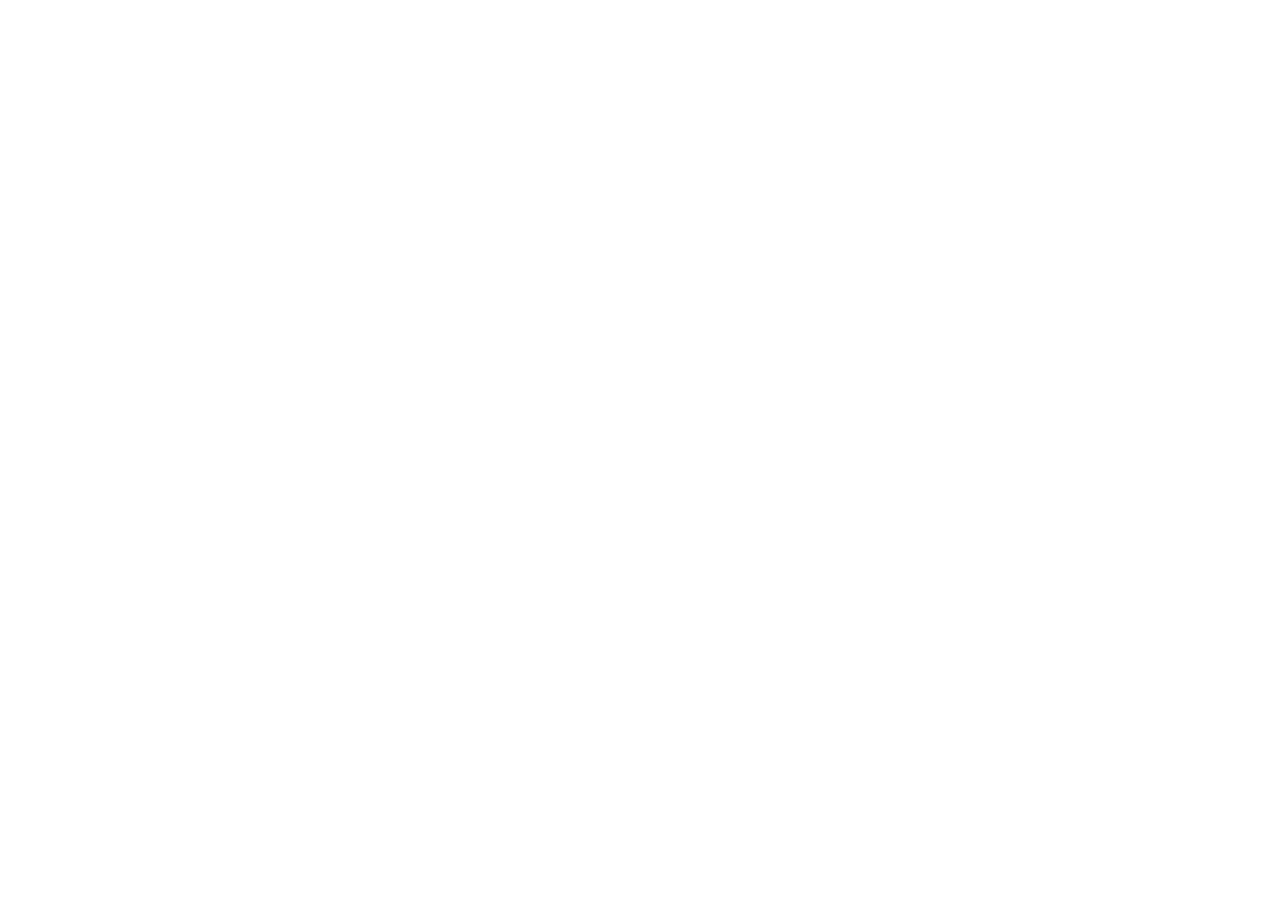
==== discord/index.html @ 42410bb4 "website update :)" ====
<!DOCTYPE html>
<html lang="en">
<head>
    <meta charset="UTF-8">
    <meta http-equiv="refresh" content="0; url=https://discord.gg/YtQdrkxfg7">
    <title>Redirecting...</title>

    <script>
        window.location.replace("https://discord.gg/YtQdrkxfg7");
    </script>
</head>

<!-- Google tag (gtag.js) -->
<script async src="https://www.googletagmanager.com/gtag/js?id=G-REEV1WS3ZB"></script>
<script>
  window.dataLayer = window.dataLayer || [];
  function gtag(){dataLayer.push(arguments);}
  gtag('js', new Date());

  gtag('config', 'G-REEV1WS3ZB');
</script>

<body>
    <p>Redirecting...</p>
</body>
</html>
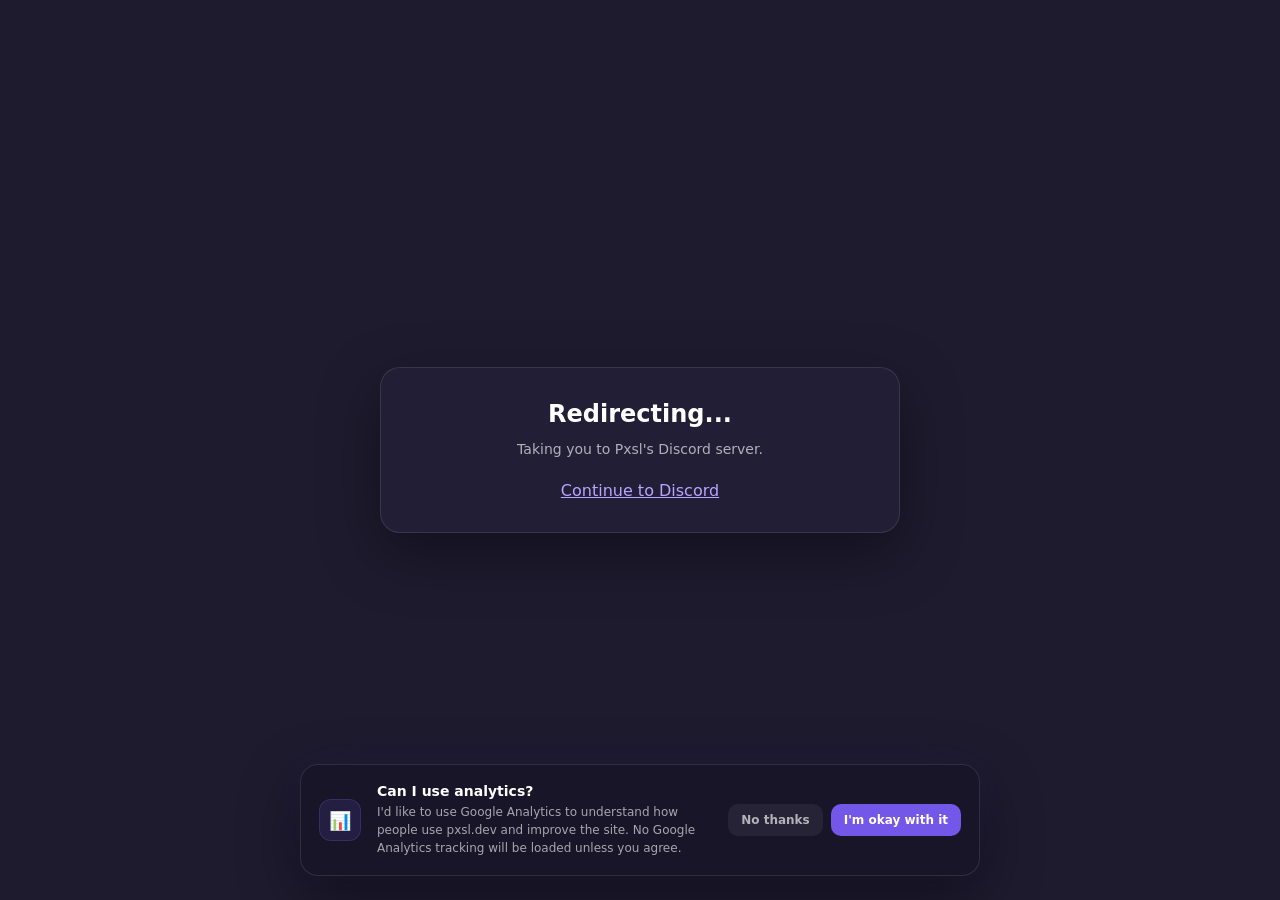
==== commit bd419aec: "Update website" ====
--- a/discord/index.html
+++ b/discord/index.html
@@ -2,25 +2,559 @@
 <html lang="en">
 <head>
     <meta charset="UTF-8">
-    <meta http-equiv="refresh" content="0; url=https://discord.gg/YtQdrkxfg7">
-    <title>Redirecting...</title>
+    <meta name="viewport" content="width=device-width, initial-scale=1.0">
+
+    <title>Redirecting... ~ pxsl.dev</title>
+
+    <style>
+        * {
+            box-sizing: border-box;
+        }
+
+        body {
+            margin: 0;
+
+            min-height: 100vh;
+
+            display: flex;
+            align-items: center;
+            justify-content: center;
+
+            padding: 20px;
+
+            background: #1e1b2f;
+            color: #fff;
+
+            font-family:
+                Inter,
+                system-ui,
+                -apple-system,
+                BlinkMacSystemFont,
+                "Segoe UI",
+                sans-serif;
+        }
+
+
+        .redirect-card {
+            width: min(520px, 100%);
+
+            padding: 32px;
+
+            text-align: center;
+
+            background: rgba(35, 31, 55, 0.92);
+
+            border: 1px solid rgba(255, 255, 255, 0.1);
+
+            border-radius: 20px;
+
+            box-shadow:
+                0 20px 60px rgba(0, 0, 0, 0.4);
+
+            backdrop-filter: blur(18px);
+            -webkit-backdrop-filter: blur(18px);
+        }
+
+
+        .redirect-card h1 {
+            margin: 0 0 10px;
+
+            font-size: 24px;
+        }
+
+
+        .redirect-card p {
+            margin: 0;
+
+            color: rgba(255, 255, 255, 0.65);
+
+            line-height: 1.6;
+
+            font-size: 14px;
+        }
+
+
+        .discord-link {
+            display: inline-block;
+
+            margin-top: 20px;
+
+            color: #b7a5ff;
+        }
+
+
+        /* ================================
+           Analytics Consent Banner
+           ================================ */
+
+        .analytics-banner {
+            position: fixed;
+
+            left: 50%;
+            bottom: 24px;
+
+            transform: translate(-50%, 140%);
+
+            width: min(680px, calc(100% - 32px));
+
+            z-index: 9999;
+
+            background: rgba(25, 22, 42, 0.94);
+
+            border: 1px solid rgba(255, 255, 255, 0.1);
+
+            border-radius: 18px;
+
+            box-shadow:
+                0 20px 60px rgba(0, 0, 0, 0.45),
+                0 0 40px rgba(120, 90, 255, 0.08);
+
+            backdrop-filter: blur(18px);
+            -webkit-backdrop-filter: blur(18px);
+
+            opacity: 0;
+
+            transition:
+                transform 0.5s cubic-bezier(.16, 1, .3, 1),
+                opacity 0.3s ease;
+        }
+
+
+        .analytics-banner.show {
+            transform: translate(-50%, 0);
+
+            opacity: 1;
+        }
+
+
+        .analytics-content {
+            display: flex;
+
+            align-items: center;
+
+            gap: 16px;
+
+            padding: 18px;
+        }
+
+
+        .analytics-icon {
+            flex: 0 0 42px;
+
+            width: 42px;
+            height: 42px;
+
+            display: flex;
+            align-items: center;
+            justify-content: center;
+
+            background: rgba(130, 100, 255, 0.12);
+
+            border: 1px solid rgba(160, 130, 255, 0.15);
+
+            border-radius: 12px;
+
+            font-size: 18px;
+        }
+
+
+        .analytics-text {
+            flex: 1;
+
+            min-width: 0;
+        }
+
+
+        .analytics-text strong {
+            display: block;
+
+            margin-bottom: 4px;
+
+            color: #fff;
+
+            font-size: 14px;
+            font-weight: 600;
+        }
+
+
+        .analytics-text p {
+            margin: 0;
+
+            color: rgba(255, 255, 255, 0.62);
+
+            font-size: 12px;
+
+            line-height: 1.5;
+        }
+
+
+        .analytics-actions {
+            display: flex;
+
+            flex-shrink: 0;
+
+            gap: 8px;
+        }
+
+
+        .analytics-btn {
+            border: 0;
+
+            border-radius: 10px;
+
+            padding: 9px 13px;
+
+            font-family: inherit;
+
+            font-size: 12px;
+            font-weight: 600;
+
+            cursor: pointer;
+
+            transition:
+                background 0.2s ease,
+                transform 0.2s ease;
+        }
+
+
+        .analytics-btn:hover {
+            transform: translateY(-1px);
+        }
+
+
+        .analytics-btn.decline {
+            color: rgba(255, 255, 255, 0.65);
+
+            background: rgba(255, 255, 255, 0.06);
+        }
+
+
+        .analytics-btn.decline:hover {
+            background: rgba(255, 255, 255, 0.1);
+        }
+
+
+        .analytics-btn.accept {
+            color: #fff;
+
+            background: #7357e8;
+        }
+
+
+        .analytics-btn.accept:hover {
+            background: #8268f2;
+        }
+
+
+        @media (max-width: 600px) {
+
+            .analytics-content {
+                align-items: flex-start;
+
+                flex-wrap: wrap;
+            }
+
+
+            .analytics-icon {
+                flex: 0 0 38px;
+
+                width: 38px;
+                height: 38px;
+            }
+
+
+            .analytics-text {
+                flex: 1;
+            }
+
+
+            .analytics-actions {
+                width: 100%;
+
+                margin-top: 2px;
+            }
+
+
+            .analytics-btn {
+                flex: 1;
+
+                padding: 10px;
+            }
+
+        }
+    </style>
+</head>
+
+
+<body>
+
+
+    <div class="redirect-card">
+
+        <h1>Redirecting...</h1>
+
+        <p>
+            Taking you to Pxsl's Discord server.
+        </p>
+
+        <a
+            class="discord-link"
+            href="https://discord.gg/YtQdrkxfg7"
+        >
+            Continue to Discord
+        </a>
+
+    </div>
+
+
+    <!-- Analytics consent banner -->
+
+    <div
+        id="analyticsBanner"
+        class="analytics-banner"
+    >
+
+        <div class="analytics-content">
+
+
+            <div class="analytics-icon">
+                📊
+            </div>
+
+
+            <div class="analytics-text">
+
+                <strong>
+                    Can I use analytics?
+                </strong>
+
+                <p>
+                    I'd like to use Google Analytics to understand how
+                    people use pxsl.dev and improve the site. No Google
+                    Analytics tracking will be loaded unless you agree.
+                </p>
+
+            </div>
+
+
+            <div class="analytics-actions">
+
+                <button
+                    id="analyticsDecline"
+                    class="analytics-btn decline"
+                    type="button"
+                >
+                    No thanks
+                </button>
+
+
+                <button
+                    id="analyticsAccept"
+                    class="analytics-btn accept"
+                    type="button"
+                >
+                    I'm okay with it
+                </button>
+
+            </div>
+
+        </div>
+
+    </div>
+
 
     <script>
-        window.location.replace("https://discord.gg/YtQdrkxfg7");
+
+        const DISCORD_URL =
+            "https://discord.gg/YtQdrkxfg7";
+
+
+        const analyticsBanner =
+            document.getElementById("analyticsBanner");
+
+
+        const analyticsAccept =
+            document.getElementById("analyticsAccept");
+
+
+        const analyticsDecline =
+            document.getElementById("analyticsDecline");
+
+
+        /*
+         * Redirect the visitor to Discord.
+         */
+
+        function redirectToDiscord() {
+            window.location.replace(DISCORD_URL);
+        }
+
+
+        /*
+         * Load Google Analytics only after
+         * explicit consent.
+         */
+
+        function enableAnalytics() {
+
+            if (
+                localStorage.getItem("analytics-consent") !== "accepted"
+            ) {
+                return;
+            }
+
+
+            /*
+             * Prevent Analytics from being loaded twice.
+             */
+
+            if (
+                document.querySelector(
+                    'script[src*="googletagmanager.com/gtag/js"]'
+                )
+            ) {
+                return;
+            }
+
+
+            const script =
+                document.createElement("script");
+
+
+            script.async = true;
+
+
+            script.src =
+                "https://www.googletagmanager.com/gtag/js?id=G-REEV1WS3ZB";
+
+
+            document.head.appendChild(script);
+
+
+            window.dataLayer =
+                window.dataLayer || [];
+
+
+            function gtag() {
+                dataLayer.push(arguments);
+            }
+
+
+            window.gtag = gtag;
+
+
+            gtag("js", new Date());
+
+            gtag("config", "G-REEV1WS3ZB");
+
+        }
+
+
+        /*
+         * Check existing consent.
+         */
+
+        const consent =
+            localStorage.getItem("analytics-consent");
+
+
+        /*
+         * If they already accepted,
+         * record the visit and redirect.
+         */
+
+        if (consent === "accepted") {
+
+            enableAnalytics();
+
+            setTimeout(() => {
+                redirectToDiscord();
+            }, 100);
+
+        }
+
+
+        /*
+         * If they already declined,
+         * redirect without Analytics.
+         */
+
+        else if (consent === "declined") {
+
+            redirectToDiscord();
+
+        }
+
+
+        /*
+         * First-time visitor:
+         * show the banner and wait for their choice.
+         */
+
+        else {
+
+            setTimeout(() => {
+
+                analyticsBanner.classList.add("show");
+
+            }, 300);
+
+        }
+
+
+        /*
+         * User accepts Analytics.
+         */
+
+        analyticsAccept.addEventListener("click", () => {
+
+            localStorage.setItem(
+                "analytics-consent",
+                "accepted"
+            );
+
+
+            analyticsBanner.classList.remove("show");
+
+
+            enableAnalytics();
+
+
+            /*
+             * Give Analytics a tiny amount of time
+             * to initialise before leaving the page.
+             */
+
+            setTimeout(() => {
+
+                redirectToDiscord();
+
+            }, 150);
+
+        });
+
+
+        /*
+         * User declines Analytics.
+         */
+
+        analyticsDecline.addEventListener("click", () => {
+
+            localStorage.setItem(
+                "analytics-consent",
+                "declined"
+            );
+
+
+            analyticsBanner.classList.remove("show");
+
+
+            redirectToDiscord();
+
+        });
+
     </script>
-</head>
-
-<!-- Google tag (gtag.js) -->
-<script async src="https://www.googletagmanager.com/gtag/js?id=G-REEV1WS3ZB"></script>
-<script>
-  window.dataLayer = window.dataLayer || [];
-  function gtag(){dataLayer.push(arguments);}
-  gtag('js', new Date());
-
-  gtag('config', 'G-REEV1WS3ZB');
-</script>
-
-<body>
-    <p>Redirecting...</p>
+
+
 </body>
 </html>
